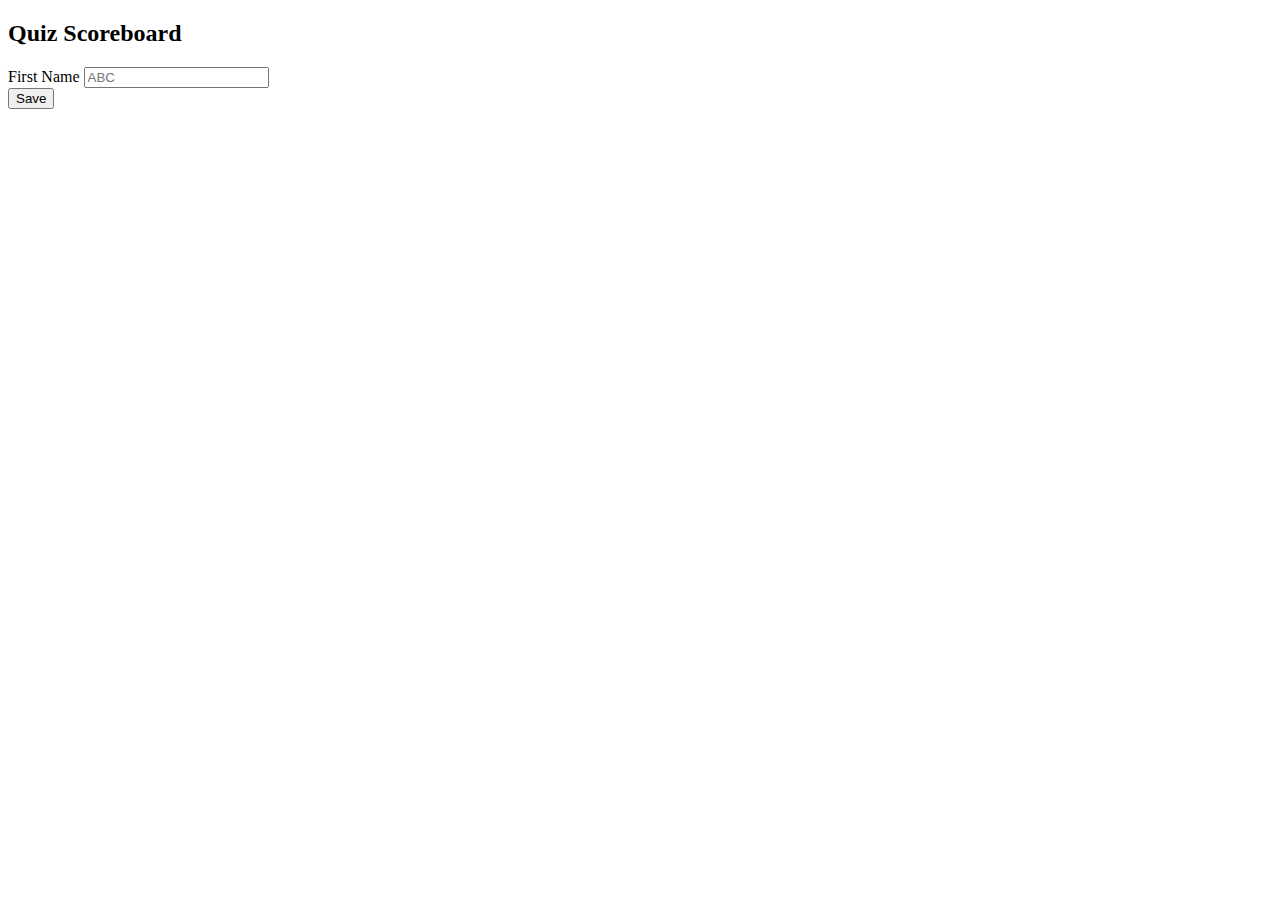
==== highScore.html @ c464bfff "added timer visible on page and subtract 15 seconds with incorrect answer" ====
<!DOCTYPE html>
<html lang="en">
<head>
    <meta charset="UTF-8">
    <meta http-equiv="X-UA-Compatible" content="IE=edge">
    <meta name="viewport" content="width=device-width, initial-scale=1.0">
    <title>Document</title>
</head>
<body>
    <h2>Quiz Scoreboard</h2>
        <form method="POST">
          <div class="input-group">
            <label for="user-initials">First Name</label>
            <input type="text" name="user-initials" id="user-initials" placeholder="ABC" />
          </div>
          <button id="save-score">Save</button>
        </form>
          <script src="script.js"></script>
</body>
</html>
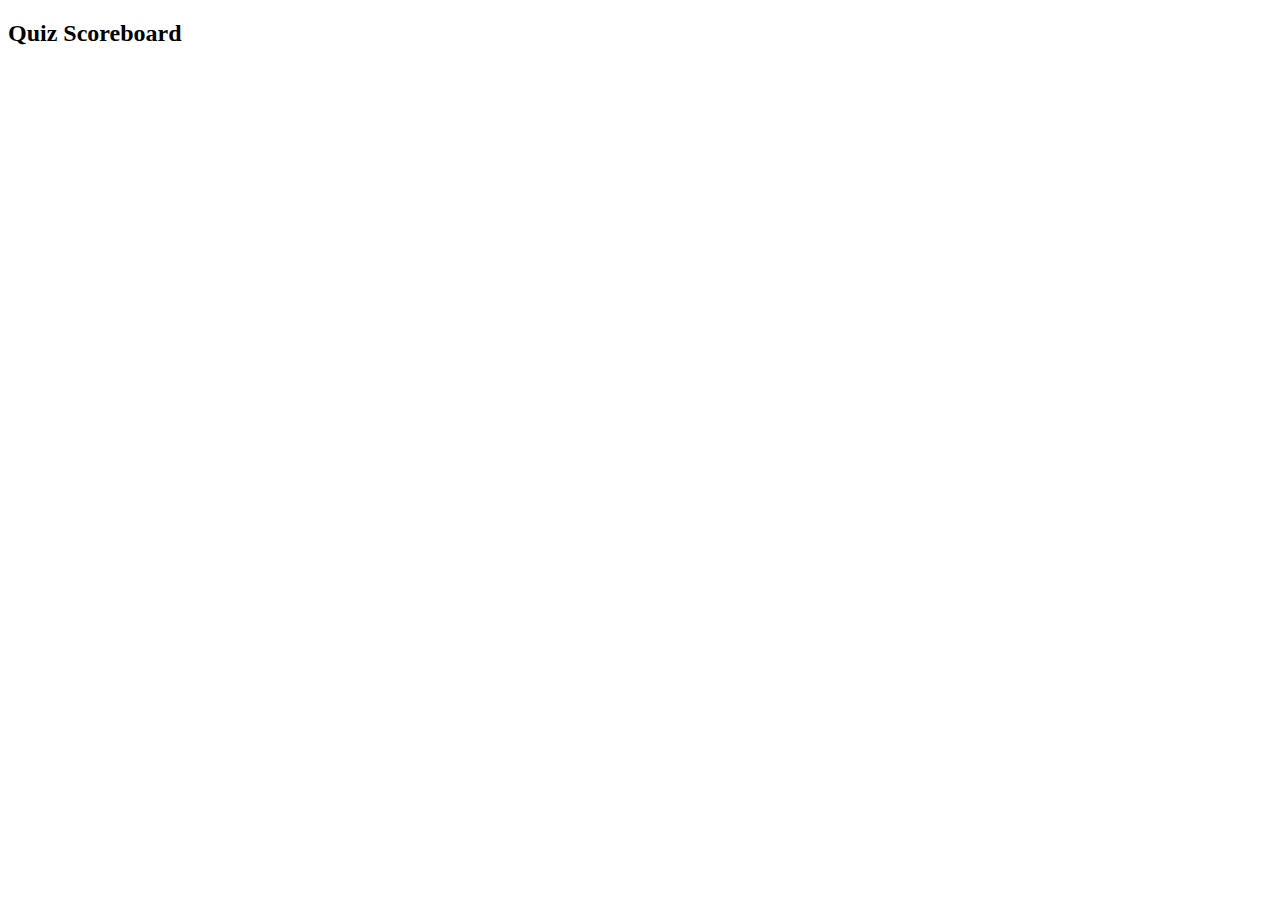
==== commit fc8b6438: "added local storage initials to scoreboard as array" ====
--- a/highScore.html
+++ b/highScore.html
@@ -8,13 +8,20 @@
 </head>
 <body>
     <h2>Quiz Scoreboard</h2>
-        <form method="POST">
-          <div class="input-group">
-            <label for="user-initials">First Name</label>
-            <input type="text" name="user-initials" id="user-initials" placeholder="ABC" />
+          <div id="scoreboard">
+            <ul id="scores"></ul>
           </div>
-          <button id="save-score">Save</button>
-        </form>
-          <script src="script.js"></script>
+           
+          <script>
+var scores = document.getElementById("scores");
+
+var userRecord = JSON.parse(localStorage.getItem("record"))
+console.log (userRecord)
+
+let li = document.createElement("li");
+  li.innerHTML = userRecord.userInitials + " " + userRecord.scoreboard
+scores.appendChild(li);
+          </script>
+         
 </body>
 </html>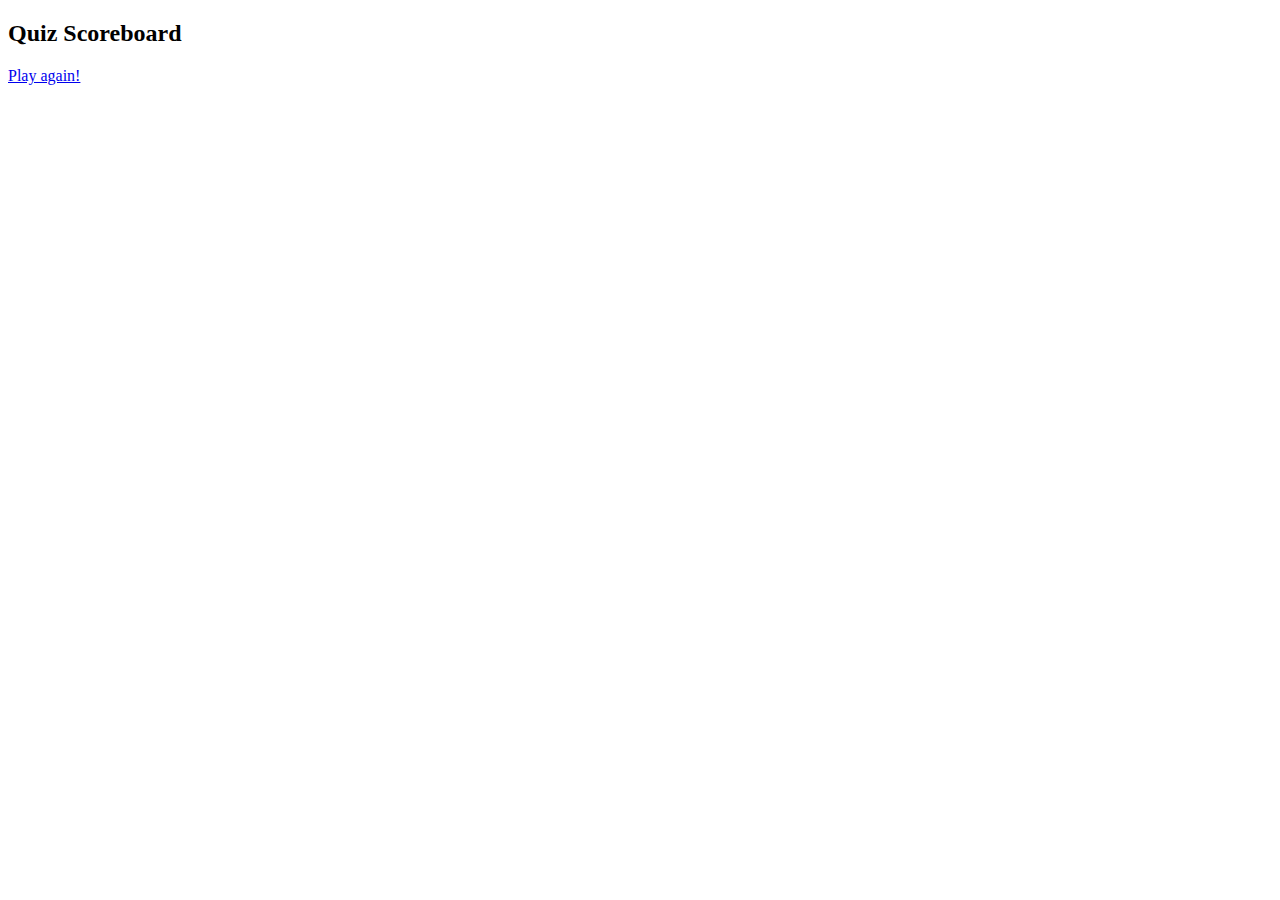
==== commit 7c057a6d: "added css, added correct and wrong indicator after clicking an answer" ====
--- a/highScore.html
+++ b/highScore.html
@@ -9,6 +9,7 @@
 <body>
     <h2>Quiz Scoreboard</h2>
           <div id="scoreboard">
+            <a href="index.html">Play again!</a>
             <ul id="scores"></ul>
           </div>
            
@@ -17,10 +18,12 @@
 
 var userRecord = JSON.parse(localStorage.getItem("record"))
 console.log (userRecord)
+for (let i = 0; i < userRecord.length; i++) {
+  let li = document.createElement("li");
+  li.innerHTML = "Name: " + userRecord[i].userInitials + "  | Score: " + userRecord[i].scoreboard;
+scores.appendChild(li);
+}
 
-let li = document.createElement("li");
-  li.innerHTML = userRecord.userInitials + " " + userRecord.scoreboard
-scores.appendChild(li);
           </script>
          
 </body>
